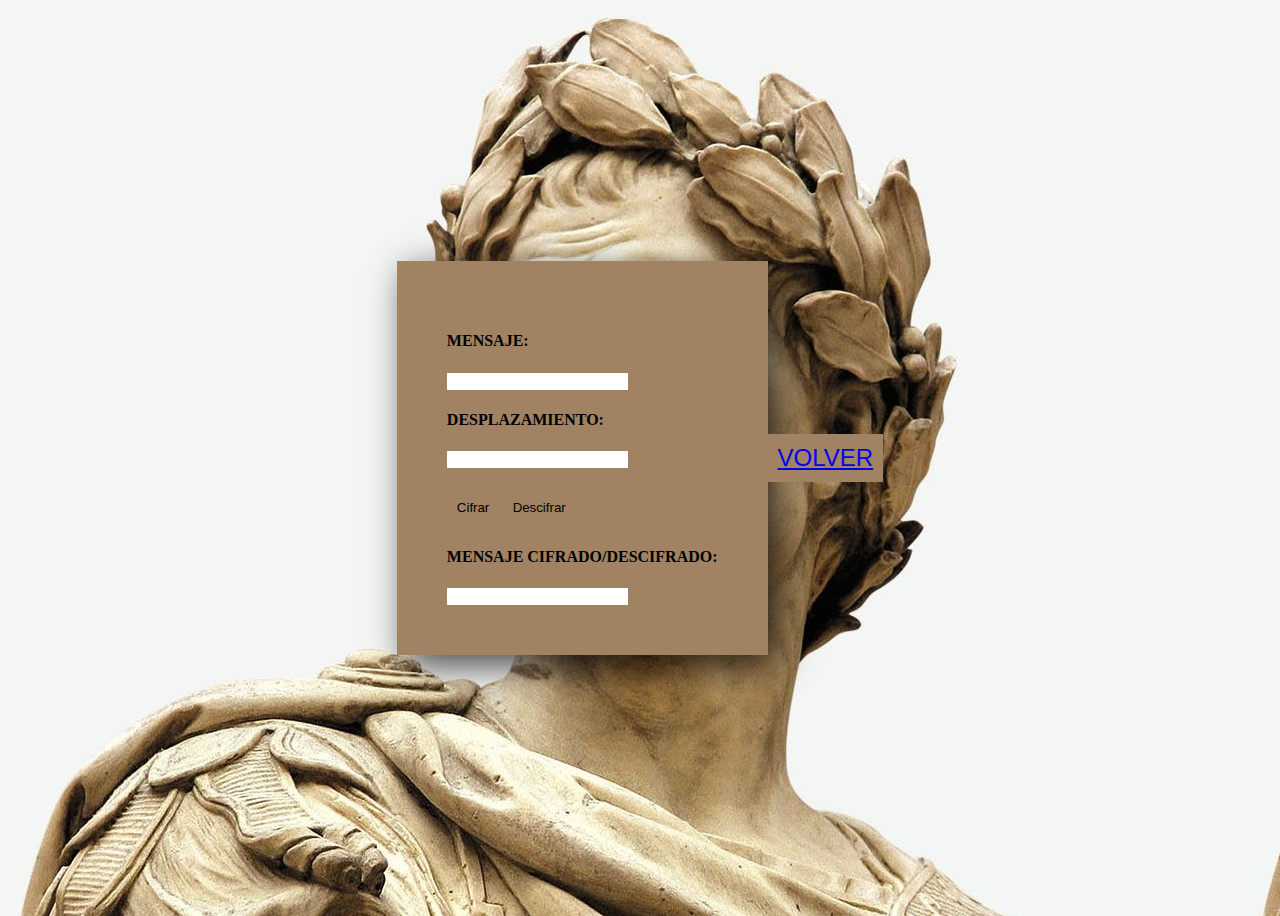
==== index.html @ 0d05d47d "Se agrega el proyecto" ====
<!DOCTYPE html>
<html>
  <head>
    <meta charset="utf-8">
    <meta http-equiv="X-UA-compatible"content="IE=edge">
    <meta name="viewport" content="witdth=device-witdht, initial-scale=1.0">
    <title>Cifrado Cesar</title>
    <link href="style.css" rel="stylesheet" />
  </head>
  <body>
       <main>
       <h4>MENSAJE:</h4>
       <input type="text" id="mensaje"/>
       <h4>DESPLAZAMIENTO:</h4>
       <input type="number" id="desplazamiento" size="4"/>
       <h5><button type="button" id="Cifrar">Cifrar</button>
       <button type="buttom" id="Descifrar">Descifrar</button></h5>
       <h4>MENSAJE CIFRADO/DESCIFRADO:</h4>
       <input type="text" id="mensaje2"/>
       </main>
      <h2><button><a href="cifrado.html">VOLVER</a></button></h2>
  </body>
</html>
---- style.css ----
@import url('https://fonts.googleapis.com/css2?family=Source+Code+Pro');
   
* {
  font-family: 'Source Code Pro' monospace;
}

body {
  height: 100vh;
  display: flex;
  justify-content: center;
  align-items: center;
  background-image: url("img/cesar1.jpg");
  color: black;
}

input, button {
  border:none;
  outline: none;
}

main {
  padding: 50px;
  background-color: #a18262;
  box-shadow: 10px 10px 35px 0px rgb(0 0 0 /75%);
}
 
h1 {
  padding: 20px;
  box-shadow: 10px 10px 35px 0px rgb(0 0 0 /75%);
  background-color: beige;
}

#input-original, #resultado {
  background-color: black;
  width: -webkit-fill-available;
}

#input-original {
  margin: 10px 0 0;
  padding: 15px;
  color: white;
  border-top-left-radius: 5px;
  border-top-right-radius: 5px;
}

#resultado {
  height: 15px;
  color: #5af78d;
  padding: 0 3px 3px;
  border-top-left-radius: 0px;
  border-top-left-radius: 0px;
}

.rango {
  margin-top: 10px;
  display: grid;
  grid-template-columns: 1 fr 30px;
  text-align: center;
  align-items: center;
}

input[type='range'] {
  -webkit-appearance: none;
  border-radius: 0px;
  background: black;
  margin: 0;
  padding: 0 3px;
  height: 15px;
}

input[type='range']::-webkit-slider-thumb {
  cursor: pointer;
  -webkit-appearance: none;
  background: white;
  border-radius: 100%;
  height: 10px;
  width: 10px;
}

  h3, button {
  padding: 10px;
  background: #a18262;
  justify-content: center;
  align-items: center;
  font-size: 1em
}

  button:hover {
  background: black; ;
}

p {
  padding: 20px;
  background-color: black;
  font-size: 1em;
  text-shadow: 1px 1px #fff;
  text-transform: uppercase;
  font: 'arial';
  position: absolute;
  left: 70%;
  top: 70%
}
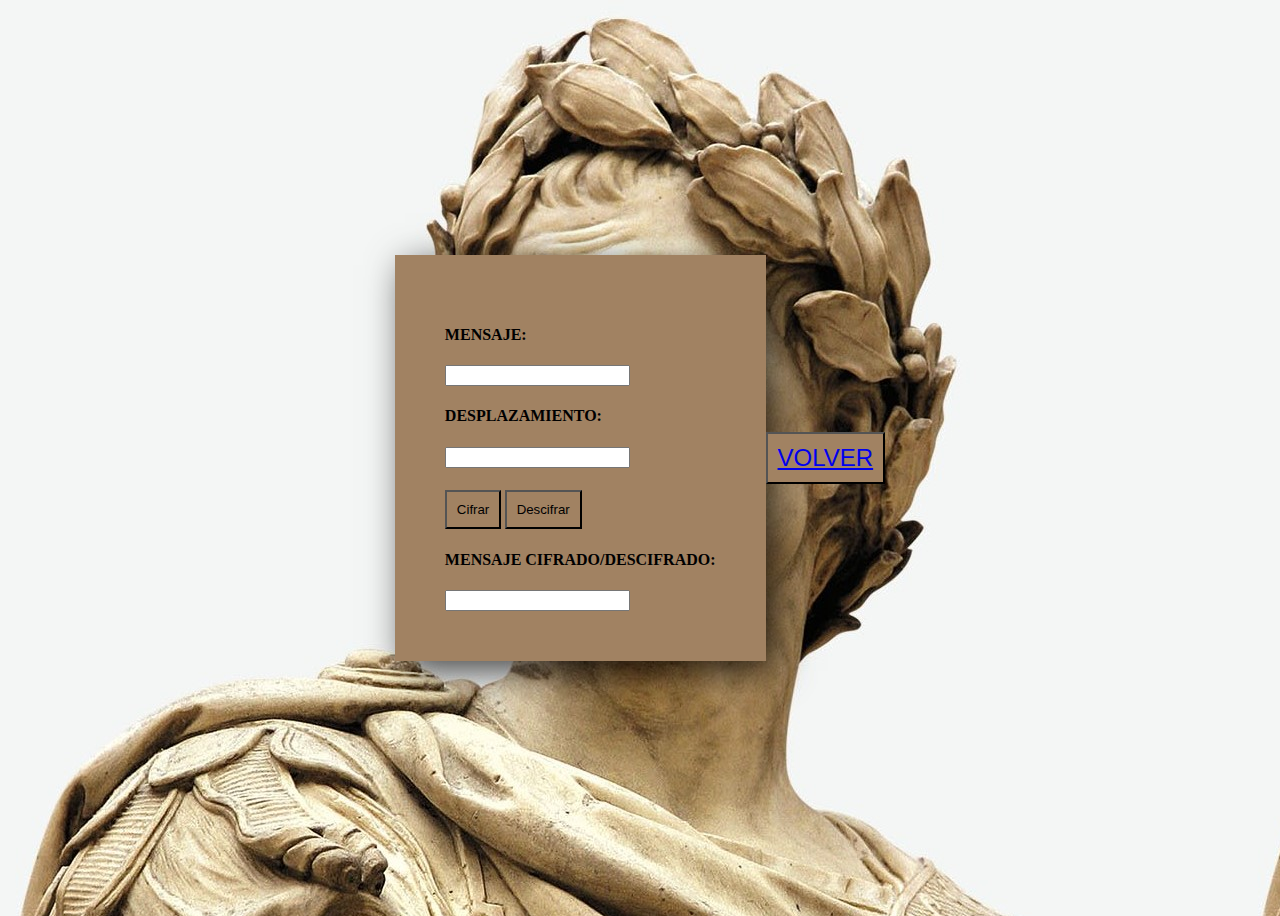
==== commit b1431a42: "Se agrega el Proyecto" ====
--- a/index.html
+++ b/index.html
@@ -6,6 +6,7 @@
     <meta name="viewport" content="witdth=device-witdht, initial-scale=1.0">
     <title>Cifrado Cesar</title>
     <link href="style.css" rel="stylesheet" />
+    <script src="index.js"></script>
   </head>
   <body>
        <main>
--- a/style.css
+++ b/style.css
@@ -13,10 +13,6 @@
   color: black;
 }
 
-input, button {
-  border:none;
-  outline: none;
-}
 
 main {
   padding: 50px;
@@ -30,63 +26,19 @@
   background-color: beige;
 }
 
-#input-original, #resultado {
-  background-color: black;
-  width: -webkit-fill-available;
-}
-
-#input-original {
-  margin: 10px 0 0;
-  padding: 15px;
+  #input-original {
+  margin: 15px 0 0;
+  padding: 10px;
   color: white;
   border-top-left-radius: 5px;
   border-top-right-radius: 5px;
 }
 
-#resultado {
-  height: 15px;
-  color: #5af78d;
-  padding: 0 3px 3px;
-  border-top-left-radius: 0px;
-  border-top-left-radius: 0px;
-}
-
-.rango {
-  margin-top: 10px;
-  display: grid;
-  grid-template-columns: 1 fr 30px;
-  text-align: center;
-  align-items: center;
-}
-
-input[type='range'] {
-  -webkit-appearance: none;
-  border-radius: 0px;
-  background: black;
-  margin: 0;
-  padding: 0 3px;
-  height: 15px;
-}
-
-input[type='range']::-webkit-slider-thumb {
-  cursor: pointer;
-  -webkit-appearance: none;
-  background: white;
-  border-radius: 100%;
-  height: 10px;
-  width: 10px;
-}
-
-  h3, button {
+  button {
+  text-decoration: none;
   padding: 10px;
   background: #a18262;
-  justify-content: center;
-  align-items: center;
   font-size: 1em
-}
-
-  button:hover {
-  background: black; ;
 }
 
 p {
@@ -100,3 +52,4 @@
   left: 70%;
   top: 70%
 }
+
